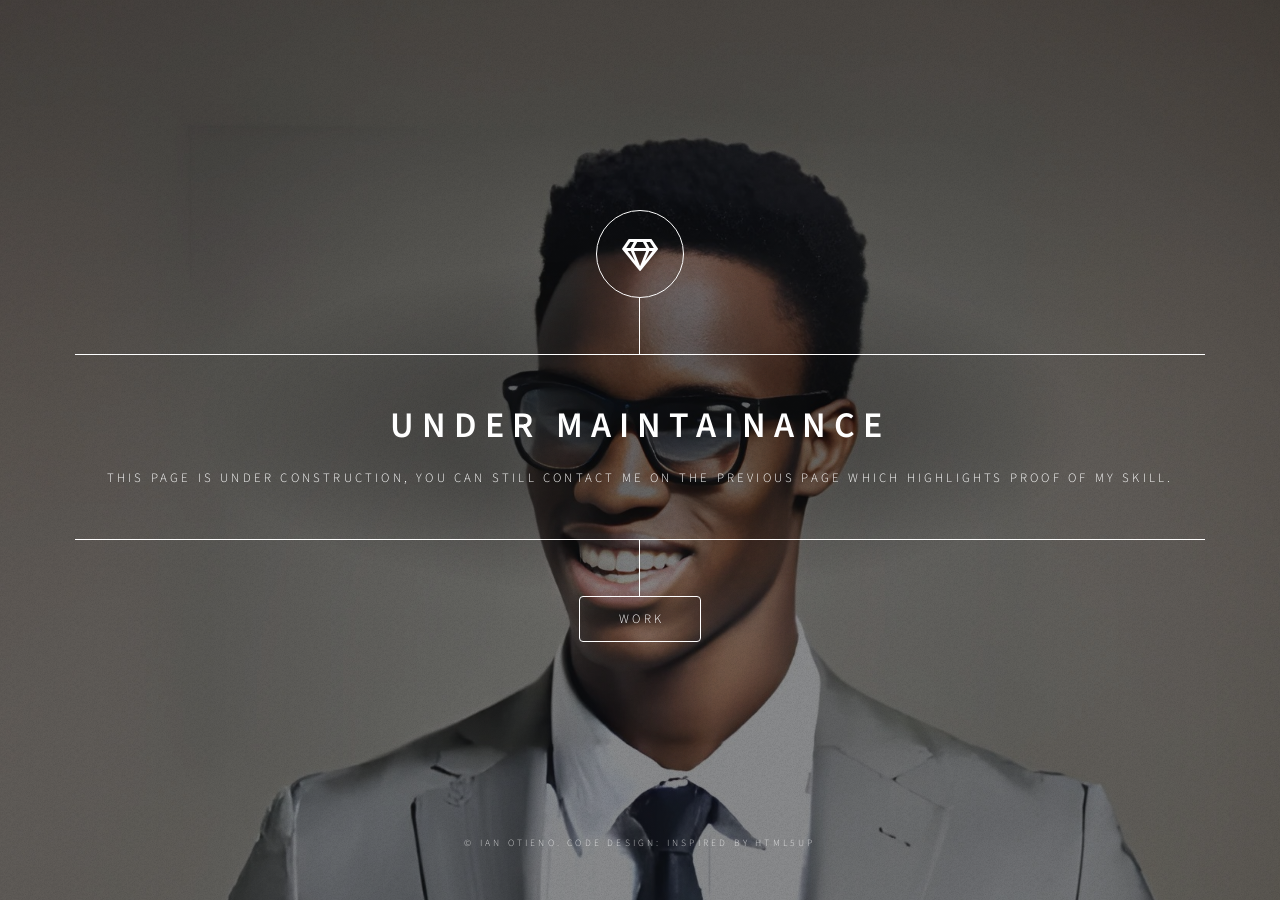
==== projects.html @ 36343a66 "Finished project" ====
<!DOCTYPE HTML>
<html lang="en" xml:lang="en">
	<head>
		<title>Ian Otieno</title>
		<meta charset="utf-8" />
		<meta name="viewport" content="width=device-width, initial-scale=1, user-scalable=no" />
		<link rel="stylesheet" href="assets/css/main.css" />
		<noscript><link rel="stylesheet" href="assets/css/noscript.css" /></noscript>
	</head>
	<body class="is-preload">

		<!-- Wrapper -->
			<div id="wrapper">

				<!-- Header -->
					<header id="header">
						<div class="logo">
							<span class="icon fa-gem"></span>
						</div>
						<div class="content">
							<div class="inner">
								<h1>Under Maintainance</h1>
								<p>
									This Page is under construction, you can still contact me on the previous page which highlights proof of my skill.
								</p>
							</div>
						</div>
						<nav>
							<ul>
								<li><a href="index.html#work">Work</a></li>

							</ul>
						</nav>
					</header>

				<!-- Footer -->
					<footer id="footer">
						<p class="copyright">&copy; Ian Otieno. Code Design: Inspired by HTML5up</p>
					</footer>

			</div>

		<!-- BG -->
			<div id="bg"></div>

		<!-- Scripts -->
			<script src="assets/js/jquery.min.js"></script>
			<script src="assets/js/browser.min.js"></script>
			<script src="assets/js/breakpoints.min.js"></script>
			<script src="assets/js/util.js"></script>
			<script src="assets/js/main.js"></script>

	</body>
</html>
---- assets/css/main.css ----
@import url(fontawesome-all.min.css);
@import url("https://fonts.googleapis.com/css?family=Source+Sans+Pro:300italic,600italic,300,600");


html, body, div, span, applet, object,
iframe, h1, h2, h3, h4, h5, h6, p, blockquote,
pre, a, abbr, acronym, address, big, cite,
code, del, dfn, em, img, ins, kbd, q, s, samp,
small, strike, strong, sub, sup, tt, var, b,
u, i, center, dl, dt, dd, ol, ul, li, fieldset,
form, label, legend, table, caption, tbody,
tfoot, thead, tr, th, td, article, aside,
canvas, details, embed, figure, figcaption,
footer, header, hgroup, menu, nav, output, ruby,
section, summary, time, mark, audio, video {
	margin: 0;
	padding: 0;
	border: 0;
	font-size: 100%;
	font: inherit;
	vertical-align: baseline;}

article, aside, details, figcaption, figure,
footer, header, hgroup, menu, nav, section {
	display: block;}

body {
	line-height: 1;
}

ol, ul {
	list-style: none;
}

blockquote, q {
	quotes: none;
}

	blockquote:before, blockquote:after, q:before, q:after {
		content: '';
		content: none;
	}

table {
	border-collapse: collapse;
	border-spacing: 0;
}

body {
	-webkit-text-size-adjust: none;
}

mark {
	background-color: transparent;
	color: inherit;
}

input::-moz-focus-inner {
	border: 0;
	padding: 0;
}

input, select, textarea {
	-moz-appearance: none;
	-webkit-appearance: none;
	-ms-appearance: none;
	appearance: none;
}

/* Basic */

	@-ms-viewport {
		width: device-width;
	}

	@media screen and (max-width: 480px) {

		html, body {
			min-width: 320px;
		}

	}

	html {
		box-sizing: border-box;
	}

	*, *:before, *:after {
		box-sizing: inherit;
	}

	body {
		background: #1b1f22;
	}

		body.is-preload *, body.is-preload *:before, body.is-preload *:after {
			-moz-animation: none !important;
			-webkit-animation: none !important;
			-ms-animation: none !important;
			animation: none !important;
			-moz-transition: none !important;
			-webkit-transition: none !important;
			-ms-transition: none !important;
			transition: none !important;
		}

/* Type */

	html {
		font-size: 16pt;
	}

		@media screen and (max-width: 1680px) {

			html {
				font-size: 12pt;
			}

		}

		@media screen and (max-width: 736px) {

			html {
				font-size: 11pt;
			}

		}

		@media screen and (max-width: 360px) {

			html {
				font-size: 10pt;
			}

		}

	body, input, select, textarea {
		color: #ffffff;
		font-family: "Source Sans Pro", sans-serif;
		font-weight: 300;
		font-size: 1rem;
		line-height: 1.65;
	}

	a {
		-moz-transition: color 0.2s ease-in-out, background-color 0.2s ease-in-out, border-bottom-color 0.2s ease-in-out;
		-webkit-transition: color 0.2s ease-in-out, background-color 0.2s ease-in-out, border-bottom-color 0.2s ease-in-out;
		-ms-transition: color 0.2s ease-in-out, background-color 0.2s ease-in-out, border-bottom-color 0.2s ease-in-out;
		transition: color 0.2s ease-in-out, background-color 0.2s ease-in-out, border-bottom-color 0.2s ease-in-out;
		border-bottom: dotted 1px rgba(255, 255, 255, 0.5);
		text-decoration: none;
		color: inherit;
	}

		a:hover {
			border-bottom-color: transparent;
		}

	strong, b {
		color: #ffffff;
		font-weight: 600;
	}

	em, i {
		font-style: italic;
	}

	p {
		margin: 0 0 2rem 0;
	}

	h1, h2, h3, h4, h5, h6 {
		color: #ffffff;
		font-weight: 600;
		line-height: 1.5;
		margin: 0 0 1rem 0;
		text-transform: uppercase;
		letter-spacing: 0.2rem;
	}

		h1 a, h2 a, h3 a, h4 a, h5 a, h6 a {
			color: inherit;
			text-decoration: none;
		}

		h1.major, h2.major, h3.major, h4.major, h5.major, h6.major {
			border-bottom: solid 1px #ffffff;
			width: -moz-max-content;
			width: -webkit-max-content;
			width: -ms-max-content;
			width: max-content;
			padding-bottom: 0.5rem;
			margin: 0 0 2rem 0;
		}

	h1 {
		font-size: 2.25rem;
		line-height: 1.3;
		letter-spacing: 0.5rem;
	}

	h2 {
		font-size: 1.5rem;
		line-height: 1.4;
		letter-spacing: 0.5rem;
	}

	h3 {
		font-size: 1rem;
	}

	h4 {
		font-size: 0.8rem;
	}

	h5 {
		font-size: 0.7rem;
	}

	h6 {
		font-size: 0.6rem;
	}

	@media screen and (max-width: 736px) {

		h1 {
			font-size: 1.75rem;
			line-height: 1.4;
		}

		h2 {
			font-size: 1.25em;
			line-height: 1.5;
		}

	}

	sub {
		font-size: 0.8rem;
		position: relative;
		top: 0.5rem;
	}

	sup {
		font-size: 0.8rem;
		position: relative;
		top: -0.5rem;
	}

	blockquote {
		border-left: solid 4px #ffffff;
		font-style: italic;
		margin: 0 0 2rem 0;
		padding: 0.5rem 0 0.5rem 2rem;
	}

	code {
		background: rgba(255, 255, 255, 0.075);
		border-radius: 4px;
		font-family: "Courier New", monospace;
		font-size: 0.9rem;
		margin: 0 0.25rem;
		padding: 0.25rem 0.65rem;
	}

	pre {
		-webkit-overflow-scrolling: touch;
		font-family: "Courier New", monospace;
		font-size: 0.9rem;
		margin: 0 0 2rem 0;
	}

		pre code {
			display: block;
			line-height: 1.75;
			padding: 1rem 1.5rem;
			overflow-x: auto;
		}

	hr {
		border: 0;
		border-bottom: solid 1px #ffffff;
		margin: 2.75rem 0;
	}

	.align-left {
		text-align: left;
	}

	.align-center {
		text-align: center;
	}

	.align-right {
		text-align: right;
	}

/* Form */

	form {
		margin: 0 0 2rem 0;
	}

		form > :last-child {
			margin-bottom: 0;
		}

		form > .fields {
			display: -moz-flex;
			display: -webkit-flex;
			display: -ms-flex;
			display: flex;
			-moz-flex-wrap: wrap;
			-webkit-flex-wrap: wrap;
			-ms-flex-wrap: wrap;
			flex-wrap: wrap;
			width: calc(100% + 3rem);
			margin: -1.5rem 0 2rem -1.5rem;
		}

			form > .fields > .field {
				-moz-flex-grow: 0;
				-webkit-flex-grow: 0;
				-ms-flex-grow: 0;
				flex-grow: 0;
				-moz-flex-shrink: 0;
				-webkit-flex-shrink: 0;
				-ms-flex-shrink: 0;
				flex-shrink: 0;
				padding: 1.5rem 0 0 1.5rem;
				width: calc(100% - 1.5rem);
			}

				form > .fields > .field.half {
					width: calc(50% - 0.75rem);
				}

				form > .fields > .field.third {
					width: calc(100%/3 - 0.5rem);
				}

				form > .fields > .field.quarter {
					width: calc(25% - 0.375rem);
				}

		@media screen and (max-width: 480px) {

			form > .fields {
				width: calc(100% + 3rem);
				margin: -1.5rem 0 2rem -1.5rem;
			}

				form > .fields > .field {
					padding: 1.5rem 0 0 1.5rem;
					width: calc(100% - 1.5rem);
				}

					form > .fields > .field.half {
						width: calc(100% - 1.5rem);
					}

					form > .fields > .field.third {
						width: calc(100% - 1.5rem);
					}

					form > .fields > .field.quarter {
						width: calc(100% - 1.5rem);
					}

		}

	label {
		color: #ffffff;
		display: block;
		font-size: 0.8rem;
		font-weight: 300;
		letter-spacing: 0.2rem;
		line-height: 1.5;
		margin: 0 0 1rem 0;
		text-transform: uppercase;
	}

	input[type="text"],
	input[type="password"],
	input[type="email"],
	input[type="tel"],
	select,
	textarea {
		-moz-appearance: none;
		-webkit-appearance: none;
		-ms-appearance: none;
		appearance: none;
		-moz-transition: border-color 0.2s ease-in-out, box-shadow 0.2s ease-in-out, background-color 0.2s ease-in-out;
		-webkit-transition: border-color 0.2s ease-in-out, box-shadow 0.2s ease-in-out, background-color 0.2s ease-in-out;
		-ms-transition: border-color 0.2s ease-in-out, box-shadow 0.2s ease-in-out, background-color 0.2s ease-in-out;
		transition: border-color 0.2s ease-in-out, box-shadow 0.2s ease-in-out, background-color 0.2s ease-in-out;
		background-color: transparent;
		border-radius: 4px;
		border: solid 1px #ffffff;
		color: inherit;
		display: block;
		outline: 0;
		padding: 0 1rem;
		text-decoration: none;
		width: 100%;
	}

		input[type="text"]:invalid,
		input[type="password"]:invalid,
		input[type="email"]:invalid,
		input[type="tel"]:invalid,
		select:invalid,
		textarea:invalid {
			box-shadow: none;
		}

		input[type="text"]:focus,
		input[type="password"]:focus,
		input[type="email"]:focus,
		input[type="tel"]:focus,
		select:focus,
		textarea:focus {
			background: rgba(255, 255, 255, 0.075);
			border-color: #ffffff;
			box-shadow: 0 0 0 1px #ffffff;
		}

	select {
		background-image: url("data:image/svg+xml;charset=utf8,%3Csvg xmlns='http://www.w3.org/2000/svg' width='40' height='40' preserveAspectRatio='none' viewBox='0 0 40 40'%3E%3Cpath d='M9.4,12.3l10.4,10.4l10.4-10.4c0.2-0.2,0.5-0.4,0.9-0.4c0.3,0,0.6,0.1,0.9,0.4l3.3,3.3c0.2,0.2,0.4,0.5,0.4,0.9 c0,0.4-0.1,0.6-0.4,0.9L20.7,31.9c-0.2,0.2-0.5,0.4-0.9,0.4c-0.3,0-0.6-0.1-0.9-0.4L4.3,17.3c-0.2-0.2-0.4-0.5-0.4-0.9 c0-0.4,0.1-0.6,0.4-0.9l3.3-3.3c0.2-0.2,0.5-0.4,0.9-0.4S9.1,12.1,9.4,12.3z' fill='%23ffffff' /%3E%3C/svg%3E");
		background-size: 1.25rem;
		background-repeat: no-repeat;
		background-position: calc(100% - 1rem) center;
		height: 2.75rem;
		padding-right: 2.75rem;
		text-overflow: ellipsis;
	}

		select option {
			color: #ffffff;
			background: #1b1f22;
		}

		select:focus::-ms-value {
			background-color: transparent;
		}

		select::-ms-expand {
			display: none;
		}

	input[type="text"],
	input[type="password"],
	input[type="email"],
	select {
		height: 2.75rem;
	}

	textarea {
		padding: 0.75rem 1rem;
	}

	input[type="checkbox"],
	input[type="radio"] {
		-moz-appearance: none;
		-webkit-appearance: none;
		-ms-appearance: none;
		appearance: none;
		display: block;
		float: left;
		margin-right: -2rem;
		opacity: 0;
		width: 1rem;
		z-index: -1;
	}

		input[type="checkbox"] + label,
		input[type="radio"] + label {
			text-decoration: none;
			-moz-user-select: none;
			-webkit-user-select: none;
			-ms-user-select: none;
			user-select: none;
			color: #ffffff;
			cursor: pointer;
			display: inline-block;
			font-size: 0.8rem;
			font-weight: 300;
			margin: 0 0 0.5rem 0;
			padding-left: 2.65rem;
			padding-right: 0.75rem;
			position: relative;
		}

			input[type="checkbox"] + label:before,
			input[type="radio"] + label:before {
				-moz-osx-font-smoothing: grayscale;
				-webkit-font-smoothing: antialiased;
				display: inline-block;
				font-style: normal;
				font-variant: normal;
				text-rendering: auto;
				line-height: 1;
				text-transform: none !important;
				font-family: 'Font Awesome 5 Free';
				font-weight: 900;
			}

			input[type="checkbox"] + label:before,
			input[type="radio"] + label:before {
				-moz-transition: border-color 0.2s ease-in-out, box-shadow 0.2s ease-in-out, background-color 0.2s ease-in-out;
				-webkit-transition: border-color 0.2s ease-in-out, box-shadow 0.2s ease-in-out, background-color 0.2s ease-in-out;
				-ms-transition: border-color 0.2s ease-in-out, box-shadow 0.2s ease-in-out, background-color 0.2s ease-in-out;
				transition: border-color 0.2s ease-in-out, box-shadow 0.2s ease-in-out, background-color 0.2s ease-in-out;
				border-radius: 4px;
				border: solid 1px #ffffff;
				content: '';
				display: inline-block;
				height: 1.65rem;
				left: 0;
				line-height: 1.65rem;
				position: absolute;
				text-align: center;
				top: -0.15rem;
				width: 1.65rem;
			}

		input[type="checkbox"]:checked + label:before,
		input[type="radio"]:checked + label:before {
			background: #ffffff !important;
			border-color: #ffffff !important;
			color: #1b1f22;
			content: '\f00c';
		}

		input[type="checkbox"]:focus + label:before,
		input[type="radio"]:focus + label:before {
			background: rgba(255, 255, 255, 0.075);
			border-color: #ffffff;
			box-shadow: 0 0 0 1px #ffffff;
		}

	input[type="checkbox"] + label:before {
		border-radius: 4px;
	}

	input[type="radio"] + label:before {
		border-radius: 100%;
	}

	::-webkit-input-placeholder {
		color: rgba(255, 255, 255, 0.5) !important;
		opacity: 1.0;
	}

	:-moz-placeholder {
		color: rgba(255, 255, 255, 0.5) !important;
		opacity: 1.0;
	}

	::-moz-placeholder {
		color: rgba(255, 255, 255, 0.5) !important;
		opacity: 1.0;
	}

	:-ms-input-placeholder {
		color: rgba(255, 255, 255, 0.5) !important;
		opacity: 1.0;
	}

	.formerize-placeholder {
		color: rgba(255, 255, 255, 0.5) !important;
		opacity: 1.0;
	}

/* Box */

	.box {
		border-radius: 4px;
		border: solid 1px #ffffff;
		margin-bottom: 2rem;
		padding: 1.5em;
	}

		.box > :last-child,
		.box > :last-child > :last-child,
		.box > :last-child > :last-child > :last-child {
			margin-bottom: 0;
		}

		.box.alt {
			border: 0;
			border-radius: 0;
			padding: 0;
		}

/* Icon */

	.icon {
		text-decoration: none;
		border-bottom: none;
		position: relative;
	}

		.icon:before {
			-moz-osx-font-smoothing: grayscale;
			-webkit-font-smoothing: antialiased;
			display: inline-block;
			font-style: normal;
			font-variant: normal;
			text-rendering: auto;
			line-height: 1;
			text-transform: none !important;
			font-family: 'Font Awesome 5 Free';
			font-weight: 400;
		}

		.icon > .label {
			display: none;
		}

		.icon:before {
			line-height: inherit;
		}

		.icon.solid:before {
			font-weight: 900;
		}

		.icon.brands:before {
			font-family: 'Font Awesome 5 Brands';
		}

/* Image */

	.image {
		border-radius: 4px;
		border: 0;
		display: inline-block;
		position: relative;
	}

		.image:before {
			pointer-events: none;
			background-image: url("../../images/overlay.png");
			background-color: rgba(19, 21, 25, 0.5);
			border-radius: 4px;
			content: '';
			display: block;
			height: 100%;
			left: 0;
			opacity: 0.5;
			position: absolute;
			top: 0;
			width: 100%;
		}

		.image img {
			border-radius: 4px;
			display: block;
		}

		.image.left, .image.right {
			max-width: 40%;
		}

			.image.left img, .image.right img {
				width: 100%;
			}

		.image.left {
			float: left;
			padding: 0 1.5em 1em 0;
			top: 0.25em;
		}

		.image.right {
			float: right;
			padding: 0 0 1em 1.5em;
			top: 0.25em;
		}

		.image.fit {
			display: block;
			margin: 0 0 2rem 0;
			width: 100%;
		}

			.image.fit img {
				width: 100%;
			}

		.image.main {
			display: block;
			margin: 2.5rem 0;
			width: 100%;
		}

			.image.main img {
				width: 100%;
			}

		@media screen and (max-width: 736px) {

			.image.main {
				margin: 2rem 0;
			}

		}

		@media screen and (max-width: 480px) {

			.image.main {
				margin: 1.5rem 0;
			}

		}

/* List */

	ol {
		list-style: decimal;
		margin: 0 0 2rem 0;
		padding-left: 1.25em;
	}

		ol li {
			padding-left: 0.25em;
		}

	ul {
		list-style: disc;
		margin: 0 0 2rem 0;
		padding-left: 1em;
	}

		ul li {
			padding-left: 0.5em;
		}

		ul.alt {
			list-style: none;
			padding-left: 0;
		}

			ul.alt li {
				border-top: solid 1px #ffffff;
				padding: 0.5em 0;
			}

				ul.alt li:first-child {
					border-top: 0;
					padding-top: 0;
				}

	dl {
		margin: 0 0 2rem 0;
	}

		dl dt {
			display: block;
			font-weight: 600;
			margin: 0 0 1rem 0;
		}

		dl dd {
			margin-left: 2rem;
		}

/* Actions */

	ul.actions {
		display: -moz-flex;
		display: -webkit-flex;
		display: -ms-flex;
		display: flex;
		cursor: default;
		list-style: none;
		margin-left: -1rem;
		padding-left: 0;
	}

		ul.actions li {
			padding: 0 0 0 1rem;
			vertical-align: middle;
		}

		ul.actions.special {
			-moz-justify-content: center;
			-webkit-justify-content: center;
			-ms-justify-content: center;
			justify-content: center;
			width: 100%;
			margin-left: 0;
		}

			ul.actions.special li:first-child {
				padding-left: 0;
			}

		ul.actions.stacked {
			-moz-flex-direction: column;
			-webkit-flex-direction: column;
			-ms-flex-direction: column;
			flex-direction: column;
			margin-left: 0;
		}

			ul.actions.stacked li {
				padding: 1.3rem 0 0 0;
			}

				ul.actions.stacked li:first-child {
					padding-top: 0;
				}

		ul.actions.fit {
			width: calc(100% + 1rem);
		}

			ul.actions.fit li {
				-moz-flex-grow: 1;
				-webkit-flex-grow: 1;
				-ms-flex-grow: 1;
				flex-grow: 1;
				-moz-flex-shrink: 1;
				-webkit-flex-shrink: 1;
				-ms-flex-shrink: 1;
				flex-shrink: 1;
				width: 100%;
			}

				ul.actions.fit li > * {
					width: 100%;
				}

			ul.actions.fit.stacked {
				width: 100%;
			}

		@media screen and (max-width: 480px) {

			ul.actions:not(.fixed) {
				-moz-flex-direction: column;
				-webkit-flex-direction: column;
				-ms-flex-direction: column;
				flex-direction: column;
				margin-left: 0;
				width: 100% !important;
			}

				ul.actions:not(.fixed) li {
					-moz-flex-grow: 1;
					-webkit-flex-grow: 1;
					-ms-flex-grow: 1;
					flex-grow: 1;
					-moz-flex-shrink: 1;
					-webkit-flex-shrink: 1;
					-ms-flex-shrink: 1;
					flex-shrink: 1;
					padding: 1rem 0 0 0;
					text-align: center;
					width: 100%;
				}

					ul.actions:not(.fixed) li > * {
						width: 100%;
					}

					ul.actions:not(.fixed) li:first-child {
						padding-top: 0;
					}

					ul.actions:not(.fixed) li input[type="submit"],
					ul.actions:not(.fixed) li input[type="reset"],
					ul.actions:not(.fixed) li input[type="button"],
					ul.actions:not(.fixed) li button,
					ul.actions:not(.fixed) li .button {
						width: 100%;
					}

						ul.actions:not(.fixed) li input[type="submit"].icon:before,
						ul.actions:not(.fixed) li input[type="reset"].icon:before,
						ul.actions:not(.fixed) li input[type="button"].icon:before,
						ul.actions:not(.fixed) li button.icon:before,
						ul.actions:not(.fixed) li .button.icon:before {
							margin-left: -0.5em;
						}

		}

/* Icons */

	ul.icons {
		cursor: default;
		list-style: none;
		padding-left: 0;
	}

		ul.icons li {
			display: inline-block;
			padding: 0 0.75em 0 0;
		}

			ul.icons li:last-child {
				padding-right: 0;
			}

			ul.icons li a {
				border-radius: 100%;
				box-shadow: inset 0 0 0 1px #ffffff;
				display: inline-block;
				height: 2.25rem;
				line-height: 2.25rem;
				text-align: center;
				width: 2.25rem;
			}

				ul.icons li a:hover {
					background-color: rgba(255, 255, 255, 0.075);
				}

				ul.icons li a:active {
					background-color: rgba(255, 255, 255, 0.175);
				}

/* Table */

	.table-wrapper {
		-webkit-overflow-scrolling: touch;
		overflow-x: auto;
	}

	table {
		margin: 0 0 2rem 0;
		width: 100%;
	}

		table tbody tr {
			border: solid 1px #ffffff;
			border-left: 0;
			border-right: 0;
		}

			table tbody tr:nth-child(2n + 1) {
				background-color: rgba(255, 255, 255, 0.075);
			}

		table td {
			padding: 0.75em 0.75em;
		}

		table th {
			color: #ffffff;
			font-size: 0.9em;
			font-weight: 600;
			padding: 0 0.75em 0.75em 0.75em;
			text-align: left;
		}

		table thead {
			border-bottom: solid 2px #ffffff;
		}

		table tfoot {
			border-top: solid 2px #ffffff;
		}

		table.alt {
			border-collapse: separate;
		}

			table.alt tbody tr td {
				border: solid 1px #ffffff;
				border-left-width: 0;
				border-top-width: 0;
			}

				table.alt tbody tr td:first-child {
					border-left-width: 1px;
				}

			table.alt tbody tr:first-child td {
				border-top-width: 1px;
			}

			table.alt thead {
				border-bottom: 0;
			}

			table.alt tfoot {
				border-top: 0;
			}

/* Button */

	input[type="submit"],
	input[type="reset"],
	input[type="button"],
	button,
	.button {
		-moz-appearance: none;
		-webkit-appearance: none;
		-ms-appearance: none;
		appearance: none;
		-moz-transition: background-color 0.2s ease-in-out, color 0.2s ease-in-out;
		-webkit-transition: background-color 0.2s ease-in-out, color 0.2s ease-in-out;
		-ms-transition: background-color 0.2s ease-in-out, color 0.2s ease-in-out;
		transition: background-color 0.2s ease-in-out, color 0.2s ease-in-out;
		background-color: transparent;
		border-radius: 4px;
		border: 0;
		box-shadow: inset 0 0 0 1px #ffffff;
		color: #ffffff !important;
		cursor: pointer;
		display: inline-block;
		font-size: 0.8rem;
		font-weight: 300;
		height: 2.75rem;
		letter-spacing: 0.2rem;
		line-height: 2.75rem;
		outline: 0;
		padding: 0 1.25rem 0 1.35rem;
		text-align: center;
		text-decoration: none;
		text-transform: uppercase;
		white-space: nowrap;
	}

		input[type="submit"]:hover,
		input[type="reset"]:hover,
		input[type="button"]:hover,
		button:hover,
		.button:hover {
			background-color: rgba(255, 255, 255, 0.075);
		}

		input[type="submit"]:active,
		input[type="reset"]:active,
		input[type="button"]:active,
		button:active,
		.button:active {
			background-color: rgba(255, 255, 255, 0.175);
		}

		input[type="submit"].icon:before,
		input[type="reset"].icon:before,
		input[type="button"].icon:before,
		button.icon:before,
		.button.icon:before {
			margin-right: 0.5em;
		}

		input[type="submit"].fit,
		input[type="reset"].fit,
		input[type="button"].fit,
		button.fit,
		.button.fit {
			width: 100%;
		}

		input[type="submit"].small,
		input[type="reset"].small,
		input[type="button"].small,
		button.small,
		.button.small {
			font-size: 0.6rem;
			height: 2.0625rem;
			line-height: 2.0625rem;
		}

		input[type="submit"].primary,
		input[type="reset"].primary,
		input[type="button"].primary,
		button.primary,
		.button.primary {
			background-color: #ffffff;
			color: #1b1f22 !important;
			font-weight: 600;
		}

		input[type="submit"].disabled, input[type="submit"]:disabled,
		input[type="reset"].disabled,
		input[type="reset"]:disabled,
		input[type="button"].disabled,
		input[type="button"]:disabled,
		button.disabled,
		button:disabled,
		.button.disabled,
		.button:disabled {
			pointer-events: none;
			cursor: default;
			opacity: 0.25;
		}

	input[type="submit"],
	input[type="reset"],
	input[type="button"],
	button {
		line-height: calc(2.75rem - 2px);
	}

/* BG */

	#bg {
		-moz-transform: scale(1.0);
		-webkit-transform: scale(1.0);
		-ms-transform: scale(1.0);
		transform: scale(1.0);
		-webkit-backface-visibility: hidden;
		-moz-backface-visibility: hidden;
		-ms-backface-visibility: hidden;
		backface-visibility: hidden; /* Standard property */
		position: fixed;
		top: 0;
		left: 0;
		width: 100%;
		height: 100vh;
		z-index: 1;
	}

		#bg:before, #bg:after {
			content: '';
			display: block;
			position: absolute;
			top: 0;
			left: 0;
			width: 100%;
			height: 100%;
		}

		#bg:before {
			-moz-transition: background-color 2.5s ease-in-out;
			-webkit-transition: background-color 2.5s ease-in-out;
			-ms-transition: background-color 2.5s ease-in-out;
			transition: background-color 2.5s ease-in-out;
			-moz-transition-delay: 0.75s;
			-webkit-transition-delay: 0.75s;
			-ms-transition-delay: 0.75s;
			transition-delay: 0.75s;
			background-image: linear-gradient(to top, rgba(19, 21, 25, 0.5), rgba(19, 21, 25, 0.5)), url("../../images/overlay.png");
			background-size: auto,
 256px 256px;
			background-position: center,
 center;
			background-repeat: no-repeat,
 repeat;
			z-index: 2;
		}

		#bg:after {
			-moz-transform: scale(1.125);
			-webkit-transform: scale(1.125);
			-ms-transform: scale(1.125);
			transform: scale(1.125);
			-moz-transition: -moz-transform 0.325s ease-in-out, -moz-filter 0.325s ease-in-out;
			-webkit-transition: -webkit-transform 0.325s ease-in-out, -webkit-filter 0.325s ease-in-out;
			-ms-transition: -ms-transform 0.325s ease-in-out, -ms-filter 0.325s ease-in-out;
			transition: transform 0.325s ease-in-out, filter 0.325s ease-in-out;
			background-image: url("../../images/bg.jpg");
			background-position: center;
			background-size: cover;
			background-repeat: no-repeat;
			z-index: 1;
		}

		body.is-article-visible #bg:after {
			-moz-transform: scale(1.0825);
			-webkit-transform: scale(1.0825);
			-ms-transform: scale(1.0825);
			transform: scale(1.0825);
			-moz-filter: blur(0.2rem);
			-webkit-filter: blur(0.2rem);
			-ms-filter: blur(0.2rem);
			filter: blur(0.2rem);
		}

		body.is-preload #bg:before {
			background-color: #000000;
		}

/* Wrapper */

	#wrapper {
		display: -moz-flex;
		display: -webkit-flex;
		display: -ms-flex;
		display: flex;
		-moz-flex-direction: column;
		-webkit-flex-direction: column;
		-ms-flex-direction: column;
		flex-direction: column;
		-moz-align-items: center;
		-webkit-align-items: center;
		-ms-align-items: center;
		align-items: center;
		-moz-justify-content: space-between;
		-webkit-justify-content: space-between;
		-ms-justify-content: space-between;
		justify-content: space-between;
		position: relative;
		min-height: 100vh;
		width: 100%;
		padding: 4rem 2rem;
		z-index: 3;
	}

		#wrapper:before {
			content: '';
			display: block;
		}

		@media screen and (max-width: 1680px) {

			#wrapper {
				padding: 3rem 2rem;
			}

		}

		@media screen and (max-width: 736px) {

			#wrapper {
				padding: 2rem 1rem;
			}

		}

		@media screen and (max-width: 480px) {

			#wrapper {
				padding: 1rem;
			}

		}

/* Header */

	#header {
		display: -moz-flex;
		display: -webkit-flex;
		display: -ms-flex;
		display: flex;
		-moz-flex-direction: column;
		-webkit-flex-direction: column;
		-ms-flex-direction: column;
		flex-direction: column;
		-moz-align-items: center;
		-webkit-align-items: center;
		-ms-align-items: center;
		align-items: center;
		-moz-transition: -moz-transform 0.325s ease-in-out, -moz-filter 0.325s ease-in-out, opacity 0.325s ease-in-out;
		-webkit-transition: -webkit-transform 0.325s ease-in-out, -webkit-filter 0.325s ease-in-out, opacity 0.325s ease-in-out;
		-ms-transition: -ms-transform 0.325s ease-in-out, -ms-filter 0.325s ease-in-out, opacity 0.325s ease-in-out;
		transition: transform 0.325s ease-in-out, filter 0.325s ease-in-out, opacity 0.325s ease-in-out;
		background-image: -moz-radial-gradient(rgba(0, 0, 0, 0.25) 25%, rgba(0, 0, 0, 0) 55%);
		background-image: -webkit-radial-gradient(rgba(0, 0, 0, 0.25) 25%, rgba(0, 0, 0, 0) 55%);
		background-image: -ms-radial-gradient(rgba(0, 0, 0, 0.25) 25%, rgba(0, 0, 0, 0) 55%);
		background-image: radial-gradient(rgba(0, 0, 0, 0.25) 25%, rgba(0, 0, 0, 0) 55%);
		max-width: 100%;
		text-align: center;
	}

		#header > * {
			-moz-transition: opacity 0.325s ease-in-out;
			-webkit-transition: opacity 0.325s ease-in-out;
			-ms-transition: opacity 0.325s ease-in-out;
			transition: opacity 0.325s ease-in-out;
			position: relative;
			margin-top: 3.5rem;
		}

			#header > *:before {
				content: '';
				display: block;
				position: absolute;
				top: calc(-3.5rem - 1px);
				left: calc(50% - 1px);
				width: 1px;
				height: calc(3.5rem + 1px);
				background: #ffffff;
			}

		#header > :first-child {
			margin-top: 0;
		}

			#header > :first-child:before {
				display: none;
			}

		#header .logo {
			width: 5.5rem;
			height: 5.5rem;
			line-height: 5.5rem;
			border: solid 1px #ffffff;
			border-radius: 100%;
		}

			#header .logo .icon:before {
				font-size: 2rem;
			}

		#header .content {
			border-style: solid;
			border-color: #ffffff;
			border-top-width: 1px;
			border-bottom-width: 1px;
			max-width: 100%;
		}

			#header .content .inner {
				-moz-transition: max-height 0.75s ease, padding 0.75s ease, opacity 0.325s ease-in-out;
				-webkit-transition: max-height 0.75s ease, padding 0.75s ease, opacity 0.325s ease-in-out;
				-ms-transition: max-height 0.75s ease, padding 0.75s ease, opacity 0.325s ease-in-out;
				transition: max-height 0.75s ease, padding 0.75s ease, opacity 0.325s ease-in-out;
				-moz-transition-delay: 0.25s;
				-webkit-transition-delay: 0.25s;
				-ms-transition-delay: 0.25s;
				transition-delay: 0.25s;
				padding: 3rem 2rem;
				max-height: 40rem;
				overflow: hidden;
			}

				#header .content .inner > :last-child {
					margin-bottom: 0;
				}

			#header .content p {
				text-transform: uppercase;
				letter-spacing: 0.2rem;
				font-size: 0.8rem;
				line-height: 2;
			}

		#header nav ul {
			display: -moz-flex;
			display: -webkit-flex;
			display: -ms-flex;
			display: flex;
			margin-bottom: 0;
			list-style: none;
			padding-left: 0;
			border: solid 1px #ffffff;
			border-radius: 4px;
		}

			#header nav ul li {
				padding-left: 0;
				border-left: solid 1px #ffffff;
			}

				#header nav ul li:first-child {
					border-left: 0;
				}

				#header nav ul li a {
					display: block;
					min-width: 7.5rem;
					height: 2.75rem;
					line-height: 2.75rem;
					padding: 0 1.25rem 0 1.45rem;
					text-transform: uppercase;
					letter-spacing: 0.2rem;
					font-size: 0.8rem;
					border-bottom: 0;
				}

					#header nav ul li a:hover {
						background-color: rgba(255, 255, 255, 0.075);
					}

					#header nav ul li a:active {
						background-color: rgba(255, 255, 255, 0.175);
					}

		#header nav.use-middle:after {
			content: '';
			display: block;
			position: absolute;
			top: 0;
			left: calc(50% - 1px);
			width: 1px;
			height: 100%;
			background: #ffffff;
		}

		#header nav.use-middle ul li.is-middle {
			border-left: 0;
		}

		body.is-article-visible #header {
			-moz-transform: scale(0.95);
			-webkit-transform: scale(0.95);
			-ms-transform: scale(0.95);
			transform: scale(0.95);
			-moz-filter: blur(0.1rem);
			-webkit-filter: blur(0.1rem);
			-ms-filter: blur(0.1rem);
			filter: blur(0.1rem);
			opacity: 0;
		}

		body.is-preload #header {
			-moz-filter: blur(0.125rem);
			-webkit-filter: blur(0.125rem);
			-ms-filter: blur(0.125rem);
			filter: blur(0.125rem);
		}

			body.is-preload #header > * {
				opacity: 0;
			}

			body.is-preload #header .content .inner {
				max-height: 0;
				padding-top: 0;
				padding-bottom: 0;
				opacity: 0;
			}

		@media screen and (max-width: 980px) {

			#header .content p br {
				display: none;
			}

		}

		@media screen and (max-width: 736px) {

			#header > * {
				margin-top: 2rem;
			}

				#header > *:before {
					top: calc(-2rem - 1px);
					height: calc(2rem + 1px);
				}

			#header .logo {
				width: 4.75rem;
				height: 4.75rem;
				line-height: 4.75rem;
			}

				#header .logo .icon:before {
					font-size: 1.75rem;
				}

			#header .content .inner {
				padding: 2.5rem 1rem;
			}

			#header .content p {
				line-height: 1.875;
			}

		}

		@media screen and (max-width: 480px) {

			#header {
				padding: 1.5rem 0;
			}

				#header .content .inner {
					padding: 2.5rem 0;
				}

				#header nav ul {
					-moz-flex-direction: column;
					-webkit-flex-direction: column;
					-ms-flex-direction: column;
					flex-direction: column;
					min-width: 10rem;
					max-width: 100%;
				}

					#header nav ul li {
						border-left: 0;
						border-top: solid 1px #ffffff;
					}

						#header nav ul li:first-child {
							border-top: 0;
						}

						#header nav ul li a {
							height: 3rem;
							line-height: 3rem;
							min-width: 0;
							width: 100%;
						}

				#header nav.use-middle:after {
					display: none;
				}

		}

/* Main */

	#main {
		-moz-flex-grow: 1;
		-webkit-flex-grow: 1;
		-ms-flex-grow: 1;
		flex-grow: 1;
		-moz-flex-shrink: 1;
		-webkit-flex-shrink: 1;
		-ms-flex-shrink: 1;
		flex-shrink: 1;
		display: -moz-flex;
		display: -webkit-flex;
		display: -ms-flex;
		display: flex;
		-moz-align-items: center;
		-webkit-align-items: center;
		-ms-align-items: center;
		align-items: center;
		-moz-justify-content: center;
		-webkit-justify-content: center;
		-ms-justify-content: center;
		justify-content: center;
		-moz-flex-direction: column;
		-webkit-flex-direction: column;
		-ms-flex-direction: column;
		flex-direction: column;
		position: relative;
		max-width: 100%;
		z-index: 3;
	}

		#main article {
			-moz-transform: translateY(0.25rem);
			-webkit-transform: translateY(0.25rem);
			-ms-transform: translateY(0.25rem);
			transform: translateY(0.25rem);
			-moz-transition: opacity 0.325s ease-in-out, -moz-transform 0.325s ease-in-out;
			-webkit-transition: opacity 0.325s ease-in-out, -webkit-transform 0.325s ease-in-out;
			-ms-transition: opacity 0.325s ease-in-out, -ms-transform 0.325s ease-in-out;
			transition: opacity 0.325s ease-in-out, transform 0.325s ease-in-out;
			padding: 4.5rem 2.5rem 1.5rem 2.5rem ;
			position: relative;
			width: 40rem;
			max-width: 100%;
			background-color: rgba(27, 31, 34, 0.85);
			border-radius: 4px;
			opacity: 0;
		}

			#main article.active {
				-moz-transform: translateY(0);
				-webkit-transform: translateY(0);
				-ms-transform: translateY(0);
				transform: translateY(0);
				opacity: 1;
			}

			#main article .close {
				display: block;
				position: absolute;
				top: 0;
				right: 0;
				width: 4rem;
				height: 4rem;
				cursor: pointer;
				text-indent: 4rem;
				overflow: hidden;
				white-space: nowrap;
			}

				#main article .close:before {
					-moz-transition: background-color 0.2s ease-in-out;
					-webkit-transition: background-color 0.2s ease-in-out;
					-ms-transition: background-color 0.2s ease-in-out;
					transition: background-color 0.2s ease-in-out;
					content: '';
					display: block;
					position: absolute;
					top: 0.75rem;
					left: 0.75rem;
					width: 2.5rem;
					height: 2.5rem;
					border-radius: 100%;
					background-position: center;
					background-image: url("data:image/svg+xml;charset=utf8,%3Csvg xmlns='http://www.w3.org/2000/svg' xmlns:xlink='http://www.w3.org/1999/xlink' width='20px' height='20px' viewBox='0 0 20 20' zoomAndPan='disable'%3E%3Cstyle%3Eline %7B stroke: %23ffffff%3B stroke-width: 1%3B %7D%3C/style%3E%3Cline x1='2' y1='2' x2='18' y2='18' /%3E%3Cline x1='18' y1='2' x2='2' y2='18' /%3E%3C/svg%3E");
					background-size: 20px 20px;
					background-repeat: no-repeat;
				}

				#main article .close:hover:before {
					background-color: rgba(255, 255, 255, 0.075);
				}

				#main article .close:active:before {
					background-color: rgba(255, 255, 255, 0.175);
				}

		@media screen and (max-width: 736px) {

			#main article {
				padding: 3.5rem 2rem 0.5rem 2rem ;
			}

				#main article .close:before {
					top: 0.875rem;
					left: 0.875rem;
					width: 2.25rem;
					height: 2.25rem;
					background-size: 14px 14px;
				}

		}

		@media screen and (max-width: 480px) {

			#main article {
				padding: 3rem 1.5rem 0.5rem 1.5rem ;
			}

		}

/* Footer */

	#footer {
		-moz-transition: -moz-transform 0.325s ease-in-out, -moz-filter 0.325s ease-in-out, opacity 0.325s ease-in-out;
		-webkit-transition: -webkit-transform 0.325s ease-in-out, -webkit-filter 0.325s ease-in-out, opacity 0.325s ease-in-out;
		-ms-transition: -ms-transform 0.325s ease-in-out, -ms-filter 0.325s ease-in-out, opacity 0.325s ease-in-out;
		transition: transform 0.325s ease-in-out, filter 0.325s ease-in-out, opacity 0.325s ease-in-out;
		width: 100%;
		max-width: 100%;
		margin-top: 2rem;
		text-align: center;
	}

		#footer .copyright {
			letter-spacing: 0.2rem;
			font-size: 0.6rem;
			opacity: 0.75;
			margin-bottom: 0;
			text-transform: uppercase;
		}

		body.is-article-visible #footer {
			-moz-transform: scale(0.95);
			-webkit-transform: scale(0.95);
			-ms-transform: scale(0.95);
			transform: scale(0.95);
			-moz-filter: blur(0.1rem);
			-webkit-filter: blur(0.1rem);
			-ms-filter: blur(0.1rem);
			filter: blur(0.1rem);
			opacity: 0;
		}

		body.is-preload #footer {
			opacity: 0;
		}
---- assets/css/noscript.css ----
/*
	Dimension by HTML5 UP
	html5up.net | @ajlkn
	Free for personal and commercial use under the CCA 3.0 license (html5up.net/license)
*/

/* BG */

	body.is-preload #bg:before {
		background-color: transparent;
	}

/* Header */

	body.is-preload #header {
		-moz-filter: none;
		-webkit-filter: none;
		-ms-filter: none;
		filter: none;
	}

		body.is-preload #header > * {
			opacity: 1;
		}

		body.is-preload #header .content .inner {
			max-height: none;
			padding: 3rem 2rem;
			opacity: 1;
		}

/* Main */

	#main article {
		opacity: 1;
		margin: 4rem 0 0 0;
	}
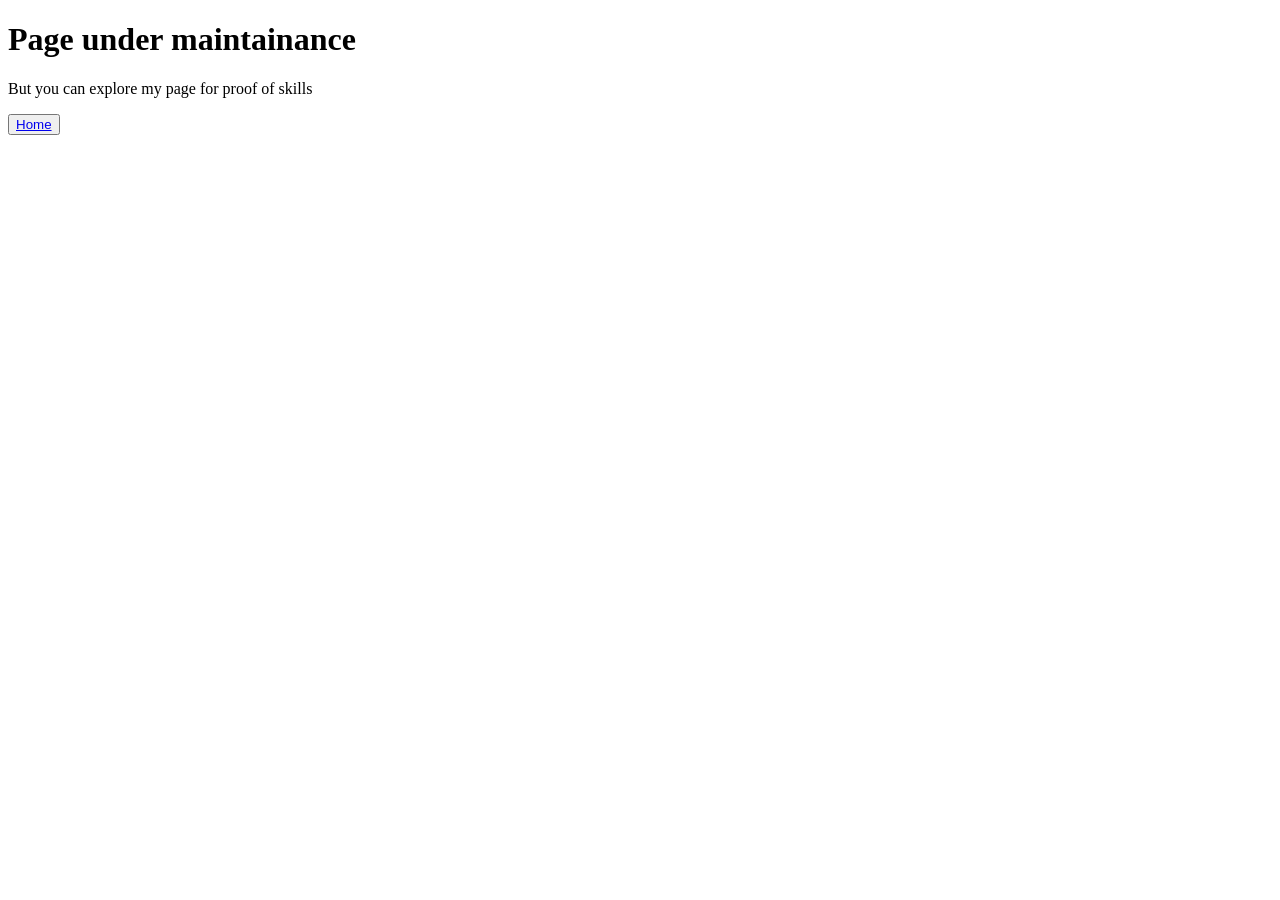
==== commit a1019557: "Updated and removed some unnecessary files" ====
--- a/projects.html
+++ b/projects.html
@@ -1,54 +1,15 @@
-<!DOCTYPE HTML>
-<html lang="en" xml:lang="en">
-	<head>
-		<title>Ian Otieno</title>
-		<meta charset="utf-8" />
-		<meta name="viewport" content="width=device-width, initial-scale=1, user-scalable=no" />
-		<link rel="stylesheet" href="assets/css/main.css" />
-		<noscript><link rel="stylesheet" href="assets/css/noscript.css" /></noscript>
-	</head>
-	<body class="is-preload">
-
-		<!-- Wrapper -->
-			<div id="wrapper">
-
-				<!-- Header -->
-					<header id="header">
-						<div class="logo">
-							<span class="icon fa-gem"></span>
-						</div>
-						<div class="content">
-							<div class="inner">
-								<h1>Under Maintainance</h1>
-								<p>
-									This Page is under construction, you can still contact me on the previous page which highlights proof of my skill.
-								</p>
-							</div>
-						</div>
-						<nav>
-							<ul>
-								<li><a href="index.html#work">Work</a></li>
-
-							</ul>
-						</nav>
-					</header>
-
-				<!-- Footer -->
-					<footer id="footer">
-						<p class="copyright">&copy; Ian Otieno. Code Design: Inspired by HTML5up</p>
-					</footer>
-
-			</div>
-
-		<!-- BG -->
-			<div id="bg"></div>
-
-		<!-- Scripts -->
-			<script src="assets/js/jquery.min.js"></script>
-			<script src="assets/js/browser.min.js"></script>
-			<script src="assets/js/breakpoints.min.js"></script>
-			<script src="assets/js/util.js"></script>
-			<script src="assets/js/main.js"></script>
-
-	</body>
-</html>
+<!DOCTYPE html>
+<html lang="en">
+<head>
+    <meta charset="UTF-8">
+    <meta name="viewport" content="width=device-width, initial-scale=1.0">
+    <title>Document</title>
+</head>
+<body>
+    <div>
+        <h1>Page under maintainance</h1>
+        <p>But you can explore my page for proof of skills</p>
+        <button><a href="index.html#work">Home</a></button>
+    </div>
+</body>
+</html>
